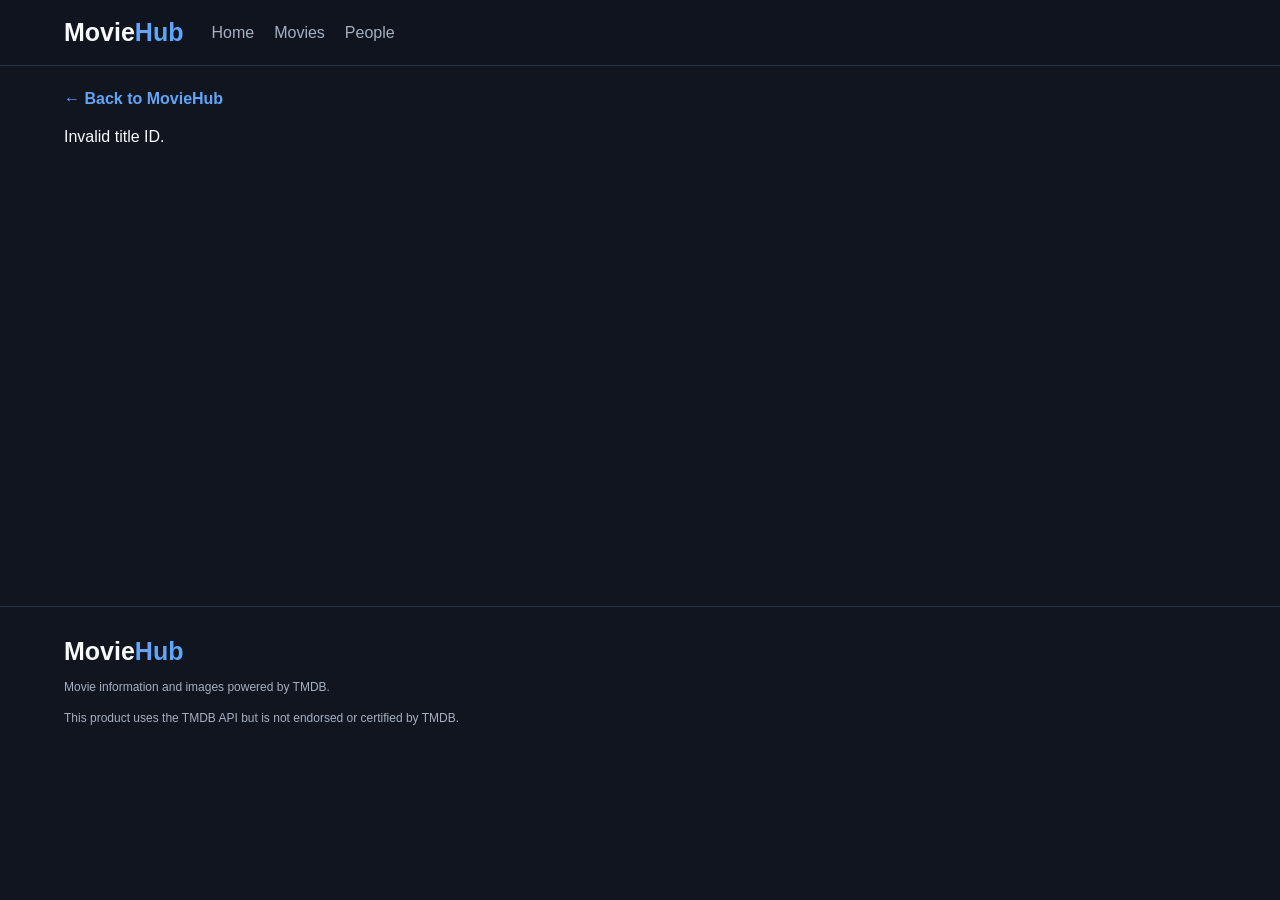
==== details.html @ e564beec "Add files via upload" ====
<!DOCTYPE html>
<html lang="en">
<head>
  <meta charset="UTF-8">
  <meta name="viewport" content="width=device-width, initial-scale=1">
  <meta name="theme-color" content="#101827">
  <title>Movie Details — MovieHub</title>
  <link rel="stylesheet" href="style.css">
  <link rel="stylesheet" href="details.css">
</head>
<body>
  <header class="topbar">
    <a class="logo" href="./">Movie<span>Hub</span></a>
    <nav><a href="./">Home</a><a href="./#movies">Movies</a><a href="./#people">People</a></nav>
  </header>
  <main class="detail-page">
    <a class="back-link" href="./">← Back to MovieHub</a>
    <div id="detail-status" role="status">Loading details...</div>
    <div id="detail-content"></div>
  </main>
  <footer>
    <a class="logo" href="./">Movie<span>Hub</span></a>
    <p>Movie information and images powered by TMDB.</p>
    <p class="disclaimer">This product uses the TMDB API but is not endorsed or certified by TMDB.</p>
  </footer>
  <script src="details.js"></script>
</body>
</html>
---- style.css ----
:root {
  color-scheme: dark;
  --bg: #10151f;
  --panel: #1b2433;
  --muted: #a5b0c2;
  --accent: #60a5fa;
}
* { box-sizing: border-box; }
html { scroll-behavior: smooth; }
body {
  margin: 0;
  background: var(--bg);
  color: #f8fafc;
  font-family: Arial, sans-serif;
}
a { color: inherit; text-decoration: none; }
.topbar {
  display: flex;
  align-items: center;
  gap: 28px;
  padding: 18px 5%;
  background: #10151fee;
  border-bottom: 1px solid #283244;
  position: sticky;
  top: 0;
  z-index: 5;
}
.logo { font-size: 25px; font-weight: 800; white-space: nowrap; }
.logo span { color: var(--accent); }
nav { display: flex; gap: 20px; }
nav a, .people p, footer p { color: var(--muted); }
#search {
  margin-left: auto;
  width: min(300px, 40%);
  background: var(--panel);
  border: 1px solid #354155;
  color: white;
  padding: 12px 14px;
  border-radius: 25px;
  min-width: 0;
}
.hero {
  padding: 90px 7% 100px;
  background: radial-gradient(ellipse at 80% 30%,
    #244b7a 0, #18283e 35%, #10151f 75%);
}
.eyebrow { color: var(--accent); font-size: 12px;
  font-weight: 700; letter-spacing: 2px; }
.hero h1 { font-size: clamp(38px, 6vw, 70px);
  line-height: 1.08; margin: 18px 0; }
.hero p:not(.eyebrow) { color: var(--muted); }
.explore {
  display: inline-block; margin-top: 20px; padding: 13px 20px;
  border-radius: 8px; background: var(--accent); color: #071321;
  font-weight: 700;
}
.section { padding: 38px 5%; scroll-margin-top: 80px; }
.section-head { display: flex; justify-content: space-between;
  align-items: center; gap: 12px; margin-bottom: 22px; }
h2 { margin: 8px 0; font-size: 28px; }
select { background: var(--panel); color: white;
  padding: 10px; border: 1px solid #354155; border-radius: 8px; }
.grid {
  display: grid;
  grid-template-columns: repeat(5, minmax(0, 1fr));
  gap: 22px 16px;
}
.movie { min-width: 0; cursor: pointer; }
.poster {
  width: 100%; aspect-ratio: 2 / 3; object-fit: cover;
  border-radius: 10px; background: var(--panel);
  display: block;
}
.movie h3 { font-size: 15px; margin: 10px 0 5px; }
.movie p { font-size: 13px; color: var(--muted); margin: 0; }
.movie:hover .poster { outline: 2px solid var(--accent); }
#status { color: var(--muted); margin-bottom: 12px; }
.people { background: #151d2a; }
footer { padding: 30px 5%; border-top: 1px solid #283244; }
footer p { font-size: 12px; line-height: 1.6; }
.disclaimer { max-width: 700px; }
@media (max-width: 800px) {
  .topbar { flex-wrap: wrap; gap: 14px; padding: 14px 4%; }
  nav { order: 3; width: 100%; gap: 22px; font-size: 14px; }
  #search { width: 48%; }
  .hero { padding: 65px 5%; }
  .section { padding: 28px 4%; }
  .grid { grid-template-columns: repeat(3, minmax(0, 1fr)); gap: 18px 10px; }
}
@media (max-width: 420px) {
  .grid { grid-template-columns: repeat(2, minmax(0, 1fr)); }
  h2 { font-size: 23px; }
  .hero h1 { font-size: 42px; }
}

/* Separate movie and actor pages */
.detail-page { min-height: 60vh; padding: 24px 5% 50px; }
.back-link { display: inline-block; margin: 0 0 20px; color: var(--accent); font-weight: 700; }
.detail-hero { border: 1px solid #283244; border-radius: 16px; overflow: hidden; background-color: #151e2c; background-size: cover; background-position: center; padding: 32px; }
.detail-layout { display: flex; gap: 28px; align-items: flex-start; }
.detail-poster { width: 230px; max-width: 30%; height: auto; object-fit: cover; border-radius: 12px; box-shadow: 0 12px 30px #0007; }
.detail-info { flex: 1; min-width: 0; }
.detail-kicker { color: var(--accent); font-size: 11px; font-weight: 800; letter-spacing: 2px; }
.detail-title { font-size: clamp(28px, 4vw, 48px); line-height: 1.12; margin: 10px 0 18px; }
.detail-meta { color: #c4ccda; line-height: 1.6; margin: 7px 0; font-size: 14px; }
.detail-subtitle { margin: 22px 0 8px; }
.detail-overview { color: #c4ccda; line-height: 1.8; max-width: 850px; }
.content-heading { margin: 30px 0 14px; }
.cast-grid, .credit-grid { display: grid; grid-template-columns: repeat(6,minmax(0,1fr)); gap: 16px; }
.cast-card, .credit-card { min-width: 0; display: flex; flex-direction: column; gap: 7px; color: inherit; cursor: pointer; }
.cast-photo, .credit-poster { width: 100%; aspect-ratio: 2/3; object-fit: cover; border-radius: 9px; background: #202b3c; }
.cast-card strong, .credit-card strong { font-size: 13px; }
.cast-card span, .credit-card span { color: var(--muted); font-size: 12px; line-height: 1.45; }
.cast-placeholder, .credit-placeholder { display: grid; place-items: center; color: var(--muted); font-size: 12px; }
.crew-line { color: #c4ccda; line-height: 1.8; }
.person-hero { display: flex; gap: 30px; align-items: flex-start; padding: 24px; border-radius: 16px; background: #151e2c; border: 1px solid #283244; }
.person-large-photo { width: 260px; max-width: 32%; border-radius: 12px; object-fit: cover; }
.person-bio { flex: 1; min-width: 0; }
.mh-pagination { display:flex; justify-content:center; align-items:center; gap:12px; padding:24px 8px; flex-wrap:wrap; }
.mh-page-button { padding:10px 16px; border:0; border-radius:8px; cursor:pointer; background:var(--accent); color:#101827; }
.mh-page-button:disabled { opacity:.4; cursor:not-allowed; }
.mh-page-label { color:var(--muted); }
@media(max-width:700px) {
 .detail-page { padding:18px 4% 36px; }
 .detail-hero { padding:18px; }
 .detail-layout { gap:14px; }
 .detail-poster { width:120px; max-width:36%; }
 .detail-title { font-size:25px; margin:8px 0 12px; }
 .detail-meta { font-size:12px; margin:5px 0; }
 .detail-overview { font-size:14px; }
 .cast-grid, .credit-grid { grid-template-columns:repeat(3,minmax(0,1fr)); gap:12px; }
 .person-hero { padding:16px; gap:14px; }
 .person-large-photo { width:115px; max-width:36%; }
}
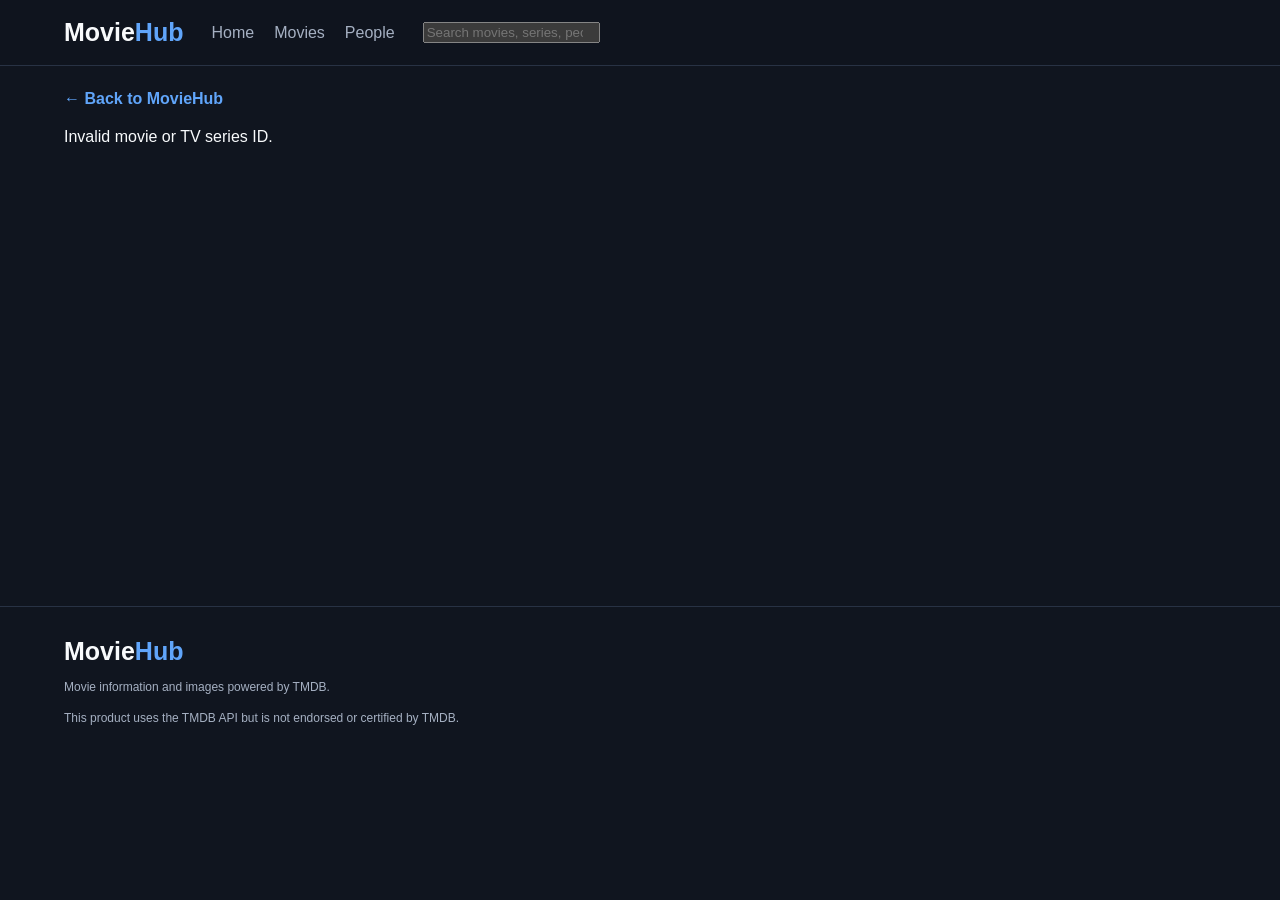
==== commit cc0d3498: "Implement global search feature in details page Added global search input and results section to hea" ====
--- a/details.html
+++ b/details.html
@@ -12,6 +12,10 @@
   <header class="topbar">
     <a class="logo" href="./">Movie<span>Hub</span></a>
     <nav><a href="./">Home</a><a href="./#movies">Movies</a><a href="./#people">People</a></nav>
+    <div class="global-search-wrap">
+      <input id="global-search" type="search" placeholder="Search movies, series, people..." autocomplete="off" aria-label="Search movies, series and people">
+      <div id="global-search-results" class="global-search-results" role="listbox" hidden></div>
+    </div>
   </header>
   <main class="detail-page">
     <a class="back-link" href="./">← Back to MovieHub</a>
@@ -23,6 +27,7 @@
     <p>Movie information and images powered by TMDB.</p>
     <p class="disclaimer">This product uses the TMDB API but is not endorsed or certified by TMDB.</p>
   </footer>
+  <script src="global-search.js"></script>
   <script src="details.js"></script>
 </body>
 </html>
--- a/details.css
+++ b/details.css
@@ -0,0 +1,273 @@
+
+/* MovieHub Details Page */
+
+.detail-page {
+  min-height: 60vh;
+  padding: 24px 5% 50px;
+}
+
+.back-link {
+  display: inline-block;
+  margin-bottom: 20px;
+  color: var(--accent);
+  font-weight: 700;
+  text-decoration: none;
+}
+
+.detail-hero {
+  padding: 32px;
+  border: 1px solid #283244;
+  border-radius: 16px;
+  background-color: #151e2c;
+  background-size: cover;
+  background-position: center;
+  overflow: hidden;
+}
+
+.detail-layout {
+  display: flex;
+  gap: 28px;
+  align-items: flex-start;
+}
+
+.detail-poster {
+  width: 230px;
+  max-width: 30%;
+  height: auto;
+  object-fit: cover;
+  border-radius: 12px;
+}
+
+.detail-info {
+  flex: 1;
+  min-width: 0;
+}
+
+.detail-kicker {
+  color: var(--accent);
+  font-size: 11px;
+  font-weight: 800;
+  letter-spacing: 2px;
+}
+
+.detail-title {
+  font-size: clamp(28px, 4vw, 48px);
+  line-height: 1.12;
+  margin: 10px 0 18px;
+}
+
+.detail-meta {
+  color: #c4ccda;
+  line-height: 1.6;
+  margin: 7px 0;
+  font-size: 14px;
+}
+
+.detail-subtitle,
+.content-heading {
+  margin: 24px 0 12px;
+}
+
+.detail-overview {
+  color: #c4ccda;
+  line-height: 1.8;
+}
+
+.cast-grid,
+.crew-grid {
+  display: grid;
+  grid-template-columns: repeat(6, minmax(0, 1fr));
+  gap: 14px;
+  margin-bottom: 28px;
+}
+
+.cast-card,
+.crew-card {
+  display: flex;
+  flex-direction: column;
+  gap: 7px;
+  min-width: 0;
+  overflow-wrap: anywhere;
+}
+
+.cast-card {
+  cursor: pointer;
+}
+
+.cast-photo {
+  width: 100%;
+  aspect-ratio: 2 / 3;
+  object-fit: cover;
+  border-radius: 9px;
+  background: #202b3c;
+}
+
+.cast-card strong,
+.crew-card strong {
+  color: #fff;
+  font-size: 13px;
+}
+
+.cast-card span,
+.crew-card span {
+  color: #a5b0c2;
+  font-size: 12px;
+  line-height: 1.5;
+}
+
+.cast-placeholder {
+  display: grid;
+  place-items: center;
+  color: #a5b0c2;
+}
+
+.crew-card {
+  padding: 12px;
+  border: 1px solid #283244;
+  border-radius: 8px;
+  background: #151e2c;
+}
+
+.crew-line {
+  color: #c4ccda;
+  line-height: 1.8;
+}
+
+@media (max-width: 700px) {
+  .detail-page {
+    padding: 18px 4% 36px;
+  }
+
+  .detail-hero {
+    padding: 18px;
+  }
+
+  .detail-layout {
+    gap: 14px;
+  }
+
+  .detail-poster {
+    width: 120px;
+    max-width: 36%;
+  }
+
+  .detail-title {
+    font-size: 25px;
+    margin: 8px 0 12px;
+  }
+
+  .detail-meta {
+    font-size: 12px;
+    margin: 5px 0;
+  }
+
+  .detail-overview {
+    font-size: 14px;
+  }
+
+  .cast-grid {
+    grid-template-columns: repeat(3, minmax(0, 1fr));
+    gap: 12px;
+  }
+
+  .crew-grid {
+    grid-template-columns: repeat(2, minmax(0, 1fr));
+    gap: 10px;
+  }
+}
+
+/* Crew profile images */
+.crew-grid {
+  display: grid;
+  grid-template-columns: repeat(3, minmax(0, 1fr));
+  gap: 12px;
+  margin-bottom: 28px;
+}
+
+.crew-card {
+  min-width: 0;
+  overflow: hidden;
+  display: flex;
+  flex-direction: column;
+  padding: 0;
+  border: 1px solid #283244;
+  border-radius: 10px;
+  background: #151e2c;
+}
+
+.crew-photo {
+  display: block;
+  width: 100%;
+  aspect-ratio: 2 / 3;
+  object-fit: cover;
+  background: #202b3c;
+}
+
+.image-placeholder {
+  display: grid;
+  place-items: center;
+  min-height: 100px;
+  color: #a5b0c2;
+  font-size: 12px;
+  text-align: center;
+}
+
+.crew-name,
+.crew-job {
+  margin: 7px 8px 0;
+  overflow-wrap: anywhere;
+}
+
+.crew-name {
+  color: #fff;
+  font-size: 13px;
+}
+
+.crew-job {
+  margin-bottom: 10px;
+  color: #a5b0c2;
+  font-size: 12px;
+}
+
+@media (min-width: 1000px) {
+  .crew-grid {
+    grid-template-columns: repeat(6, minmax(0, 1fr));
+  }
+}
+
+/* TMDB-style biography paragraphs */
+.person-biography-section {
+  min-width: 0;
+}
+
+.person-biography-text p {
+  margin: 0 0 18px;
+  line-height: 1.65;
+  white-space: pre-wrap;
+}
+
+.person-biography-text.bio-collapsed {
+  max-height: 220px;
+  overflow: hidden;
+  position: relative;
+}
+
+.bio-read-more {
+  display: block;
+  margin: 6px 0 18px auto;
+  padding: 6px 0;
+  border: none;
+  background: transparent;
+  color: #01b4e4;
+  font: inherit;
+  font-weight: 600;
+  cursor: pointer;
+}
+
+@media (max-width: 767px) {
+  .person-biography-text p {
+    line-height: 1.65;
+    margin-bottom: 18px;
+  }
+}
+
